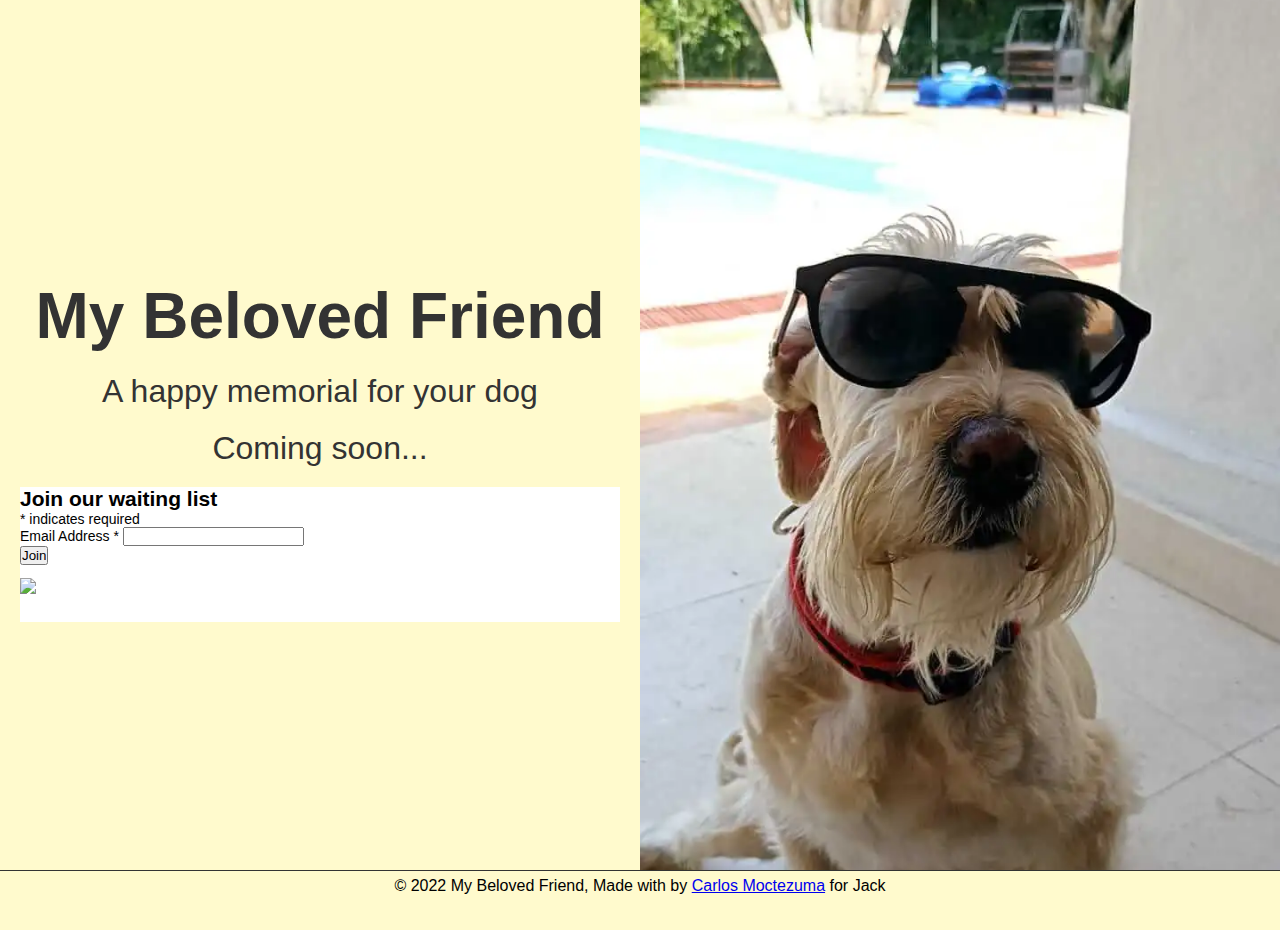
==== public/localized-files/en_ALL/index.html @ b9f08088 "First commit, localized files for en, es and fr" ====
<!DOCTYPE html>
<html lang="en">
<head>
    <meta charset="UTF-8">
    <meta http-equiv="X-UA-Compatible" content="IE=edge">
    <meta name="viewport" content="width=device-width, initial-scale=1.0">
    <title>My Beloved Friend | A happy memorial for your dog</title>

    <link rel="preconnect" href="https://cdnjs.cloudflare.com">
    <link rel="stylesheet" href="https://cdnjs.cloudflare.com/ajax/libs/font-awesome/6.2.0/css/all.min.css" integrity="sha512-xh6O/CkQoPOWDdYTDqeRdPCVd1SpvCA9XXcUnZS2FmJNp1coAFzvtCN9BmamE+4aHK8yyUHUSCcJHgXloTyT2A==" crossorigin="anonymous" referrerpolicy="no-referrer" />
    <link rel="stylesheet" href="../../css/under-construction.css">
</head>
<body>
    <section>
        <div class="container">
            <div class="content-left">
                <h1>My Beloved Friend</h1>
                <p>A happy memorial for your dog</p>
                <p>Coming soon...</p>
                <!-- Begin Mailchimp Signup Form -->
<link href="//cdn-images.mailchimp.com/embedcode/classic-071822.css" rel="stylesheet" type="text/css">
<style type="text/css">
	#mc_embed_signup{background:#fff; clear:left; font:14px Helvetica,Arial,sans-serif;  width:600px;}
	/* Add your own Mailchimp form style overrides in your site stylesheet or in this style block.
	   We recommend moving this block and the preceding CSS link to the HEAD of your HTML file. */
</style>
<div id="mc_embed_signup">
    <form action="https://dog.us21.list-manage.com/subscribe/post?u=c5db8b43f88321276eaafaea5&amp;id=9a527d2dca&amp;f_id=00abc2e1f0" method="post" id="mc-embedded-subscribe-form" name="mc-embedded-subscribe-form" class="validate" target="_blank" novalidate>
        <div id="mc_embed_signup_scroll">
        <h2>Join our waiting list</h2>
        <div class="indicates-required"><span class="asterisk">*</span> indicates required</div>
<div class="mc-field-group">
	<label for="mce-EMAIL">Email Address  <span class="asterisk">*</span>
</label>
	<input type="email" value="" name="EMAIL" class="required email" id="mce-EMAIL" required>
	<span id="mce-EMAIL-HELPERTEXT" class="helper_text"></span>
</div>
	<div id="mce-responses" class="clear foot">
		<div class="response" id="mce-error-response" style="display:none"></div>
		<div class="response" id="mce-success-response" style="display:none"></div>
	</div>    <!-- real people should not fill this in and expect good things - do not remove this or risk form bot signups-->
    <div style="position: absolute; left: -5000px;" aria-hidden="true"><input type="text" name="b_c5db8b43f88321276eaafaea5_9a527d2dca" tabindex="-1" value=""></div>
        <div class="optionalParent">
            <div class="clear foot">
                <input type="submit" value="Join" name="subscribe" id="mc-embedded-subscribe" class="button">
                <p class="brandingLogo"><a href="http://eepurl.com/ibigFL" title="Mailchimp - email marketing made easy and fun"><img src="https://eep.io/mc-cdn-images/template_images/branding_logo_text_dark_dtp.svg"></a></p>
            </div>
        </div>
    </div>
</form>
</div>
<script type='text/javascript' src='//s3.amazonaws.com/downloads.mailchimp.com/js/mc-validate.js'></script><script type='text/javascript'>(function($) {window.fnames = new Array(); window.ftypes = new Array();fnames[0]='EMAIL';ftypes[0]='email';fnames[1]='FNAME';ftypes[1]='text';fnames[2]='LNAME';ftypes[2]='text';fnames[3]='ADDRESS';ftypes[3]='address';fnames[4]='PHONE';ftypes[4]='phone';fnames[5]='BIRTHDAY';ftypes[5]='birthday';}(jQuery));var $mcj = jQuery.noConflict(true);</script>
<!--End mc_embed_signup-->
            </div>
            <div class="content-right">
                <img src="../../img/underconstruction/mybelovedfriend.webp" alt="My beloved friend">
            </div>
        </div>
        <div class="footer">
            <p>© 2022 My Beloved Friend, Made with <i class="fas fa-heart red"></i> by <a href="https://www.carlosmoctezuma.com" target="_blank">Carlos Moctezuma</a> for Jack <i class="fa-sharp fa-solid fa-dog golden"></i></p>
        </div>
    </section>
</body>
</html>
---- public/css/under-construction.css ----
*{
    margin: 0;
    padding: 0;
    box-sizing: border-box;
}

body{
    background: lemonchiffon;
    font-family: 'Poppins', sans-serif;
    overflow: hidden;
}

.container{
    width: 100%;
    height: 100vh;
    display: flex;
    justify-content: center;
    align-items: center;
    flex-direction: row;
}

.content-left{
    width: 50%;
    height: 100%;
    display: flex;
    justify-content: center;
    align-items: center;
    flex-direction: column;
}

.content-left h1{
    font-size: 4rem;
    color: #333;
    margin-bottom: 20px;
}

.content-left p{
    font-size: 2rem;
    color: #333;
    margin-bottom: 20px;
}

.content-right{
    width: 50%;
    height: 100%;
    display: flex;
    justify-content: center;
    align-items: center;
    flex-direction: column;
}

.content-right img{
    width: 100%;
    height: 100%;
    object-fit: cover;
}

.footer{
    width: 100%;
    height: 30px;
    background:lemonchiffon;
    display: flex;
    justify-content: center;
    align-items: center;
    flex-direction: column;
    position: relative;
    bottom: 30px;
    border-top: 1px solid #333;
}

.red{
    color: tomato;
}

.golden{
    color: gold;
}
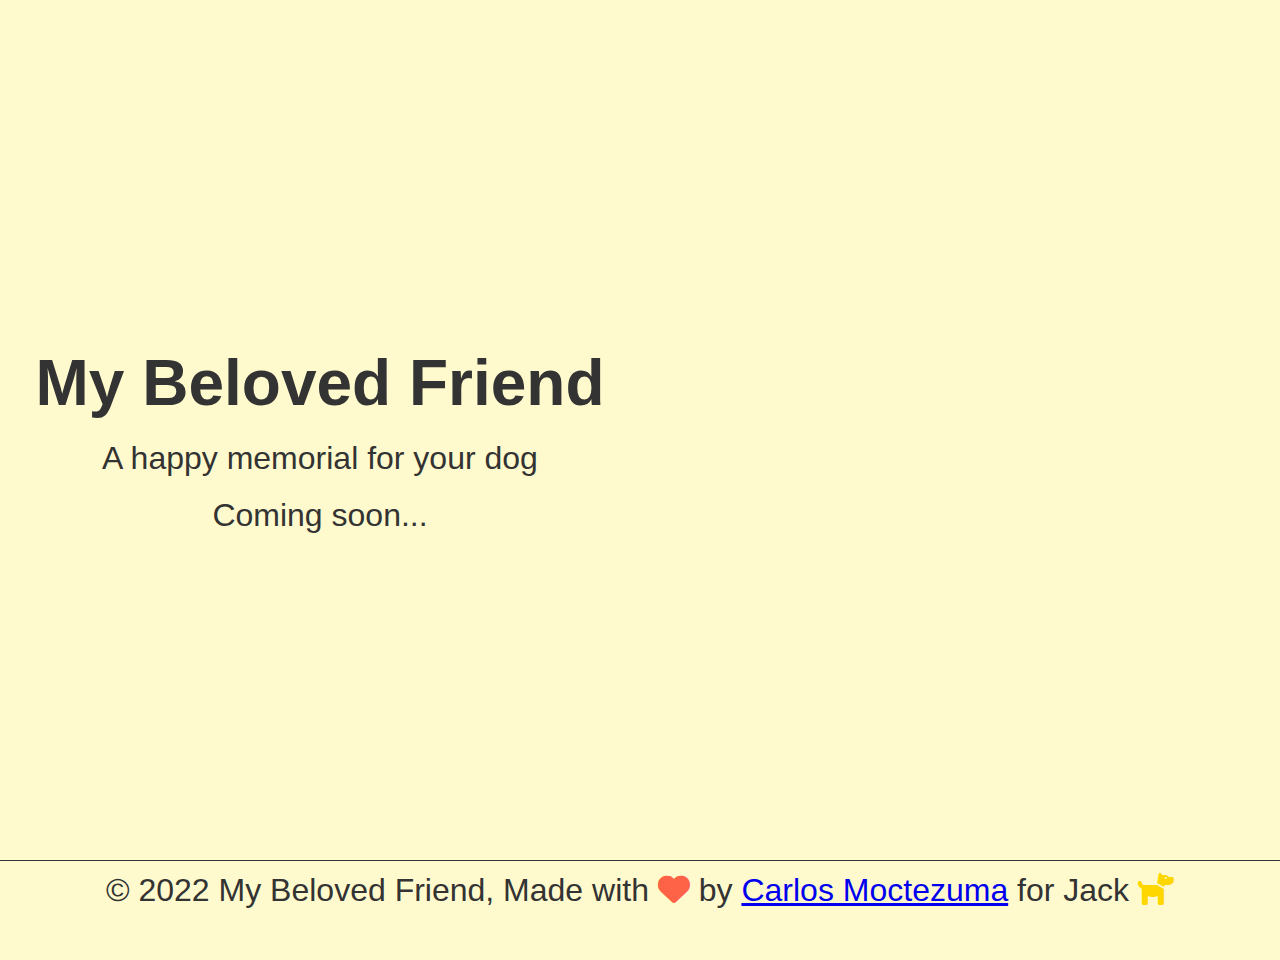
==== commit 48fbd8f8: "Minor changes to improve site charge" ====
--- a/public/localized-files/en_ALL/index.html
+++ b/public/localized-files/en_ALL/index.html
@@ -6,9 +6,49 @@
     <meta name="viewport" content="width=device-width, initial-scale=1.0">
     <title>My Beloved Friend | A happy memorial for your dog</title>
 
-    <link rel="preconnect" href="https://cdnjs.cloudflare.com">
-    <link rel="stylesheet" href="https://cdnjs.cloudflare.com/ajax/libs/font-awesome/6.2.0/css/all.min.css" integrity="sha512-xh6O/CkQoPOWDdYTDqeRdPCVd1SpvCA9XXcUnZS2FmJNp1coAFzvtCN9BmamE+4aHK8yyUHUSCcJHgXloTyT2A==" crossorigin="anonymous" referrerpolicy="no-referrer" />
-    <link rel="stylesheet" href="../../css/under-construction.css">
+    <!-- Meta data  -->
+    <meta name="title" content="My Beloved Friend | A happy memorial for your dog">
+    <meta name="description" content="We know that dogs are our best friends, and their loss represents a great pain (it has happened to me too).that's why I decided to create a space on the web to commemorate his life and remember with happiness the time, joy and love he gave me.">
+    <meta name="keywords" content="Dog memorial, my best friend, my beloved friend, always remember you, I'll love you forever, my dog's memories">
+    <meta name="robots" content="index, follow">
+    <meta http-equiv="Content-Type" content="text/html; charset=utf-8">
+    <meta name="language" content="English">
+    <meta name="revisit-after" content="100 days">
+    <meta name="author" content="Carlos Moctezuma">
+    <meta name="msapplication-config" content="../../browserconfig.xml" />
+
+    <!-- Open Graph / Facebook -->
+    <meta property="og:type" content="website">
+    <meta property="og:url" content="https://my-beloved-friend.netlify.app/">
+    <meta property="og:title" content="My Beloved Friend | A happy memorial for your dog">
+    <meta property="og:description" content="We know that dogs are our best friends, and their loss represents a great pain (it has happened to me too).that's why I decided to create a space on the web to commemorate his life and remember with happiness the time, joy and love he gave me.">
+    <meta property="og:image" content="https://my-beloved-friend.netlify.app/assets/img/og-image.png">
+
+
+    <!-- Twitter -->
+    <meta property="twitter:card" content="summary_large_image">
+    <meta property="twitter:url" content="https://my-beloved-friend.netlify.app/">
+    <meta property="twitter:title" content="My Beloved Friend | A happy memorial for your dog">
+    <meta property="twitter:description" content="We know that dogs are our best friends, and their loss represents a great pain (it has happened to me too).that's why I decided to create a space on the web to commemorate his life and remember with happiness the time, joy and love he gave me.">
+    <meta property="twitter:image" content="https://my-beloved-friend.netlify.app/assets/img/og-image.png">
+
+    <!-- Favicon -->
+
+    <link rel="apple-touch-icon" sizes="180x180" href="../../img/apple-touch-icon.png">
+    <link rel="icon" type="image/png" sizes="32x32" href="../../img/favicon-32x32.png">
+    <link rel="icon" type="image/png" sizes="16x16" href="../../img/favicon-16x16.png">
+    <link rel="manifest" href="../../site.webmanifest">
+    <link rel="mask-icon" href="../../img/safari-pinned-tab.svg" color="#5bbad5">
+    <link rel="shortcut icon" href="../../img/favicon.ico">
+    <meta name="msapplication-TileColor" content="#da532c">
+    <meta name="msapplication-config" content="../../browserconfig.xml">
+    <meta name="theme-color" content="#ffffff">
+
+    
+    <link rel="preload" href="https://cdnjs.cloudflare.com/ajax/libs/font-awesome/6.2.0/css/all.min.css" as="style" onload="this.onload=null;this.rel='stylesheet'">
+    <noscript><link rel="stylesheet" href="https://cdnjs.cloudflare.com/ajax/libs/font-awesome/6.2.0/css/all.min.css" integrity="sha512-xh6O/CkQoPOWDdYTDqeRdPCVd1SpvCA9XXcUnZS2FmJNp1coAFzvtCN9BmamE+4aHK8yyUHUSCcJHgXloTyT2A==" crossorigin="anonymous" referrerpolicy="no-referrer"></noscript>
+    <link rel="stylesheet" href="../../css/under-construction.css" media="all">
+    
 </head>
 <body>
     <section>
@@ -16,44 +56,10 @@
             <div class="content-left">
                 <h1>My Beloved Friend</h1>
                 <p>A happy memorial for your dog</p>
-                <p>Coming soon...</p>
-                <!-- Begin Mailchimp Signup Form -->
-<link href="//cdn-images.mailchimp.com/embedcode/classic-071822.css" rel="stylesheet" type="text/css">
-<style type="text/css">
-	#mc_embed_signup{background:#fff; clear:left; font:14px Helvetica,Arial,sans-serif;  width:600px;}
-	/* Add your own Mailchimp form style overrides in your site stylesheet or in this style block.
-	   We recommend moving this block and the preceding CSS link to the HEAD of your HTML file. */
-</style>
-<div id="mc_embed_signup">
-    <form action="https://dog.us21.list-manage.com/subscribe/post?u=c5db8b43f88321276eaafaea5&amp;id=9a527d2dca&amp;f_id=00abc2e1f0" method="post" id="mc-embedded-subscribe-form" name="mc-embedded-subscribe-form" class="validate" target="_blank" novalidate>
-        <div id="mc_embed_signup_scroll">
-        <h2>Join our waiting list</h2>
-        <div class="indicates-required"><span class="asterisk">*</span> indicates required</div>
-<div class="mc-field-group">
-	<label for="mce-EMAIL">Email Address  <span class="asterisk">*</span>
-</label>
-	<input type="email" value="" name="EMAIL" class="required email" id="mce-EMAIL" required>
-	<span id="mce-EMAIL-HELPERTEXT" class="helper_text"></span>
-</div>
-	<div id="mce-responses" class="clear foot">
-		<div class="response" id="mce-error-response" style="display:none"></div>
-		<div class="response" id="mce-success-response" style="display:none"></div>
-	</div>    <!-- real people should not fill this in and expect good things - do not remove this or risk form bot signups-->
-    <div style="position: absolute; left: -5000px;" aria-hidden="true"><input type="text" name="b_c5db8b43f88321276eaafaea5_9a527d2dca" tabindex="-1" value=""></div>
-        <div class="optionalParent">
-            <div class="clear foot">
-                <input type="submit" value="Join" name="subscribe" id="mc-embedded-subscribe" class="button">
-                <p class="brandingLogo"><a href="http://eepurl.com/ibigFL" title="Mailchimp - email marketing made easy and fun"><img src="https://eep.io/mc-cdn-images/template_images/branding_logo_text_dark_dtp.svg"></a></p>
-            </div>
-        </div>
-    </div>
-</form>
-</div>
-<script type='text/javascript' src='//s3.amazonaws.com/downloads.mailchimp.com/js/mc-validate.js'></script><script type='text/javascript'>(function($) {window.fnames = new Array(); window.ftypes = new Array();fnames[0]='EMAIL';ftypes[0]='email';fnames[1]='FNAME';ftypes[1]='text';fnames[2]='LNAME';ftypes[2]='text';fnames[3]='ADDRESS';ftypes[3]='address';fnames[4]='PHONE';ftypes[4]='phone';fnames[5]='BIRTHDAY';ftypes[5]='birthday';}(jQuery));var $mcj = jQuery.noConflict(true);</script>
-<!--End mc_embed_signup-->
+                <p>Coming soon...</p>    
             </div>
             <div class="content-right">
-                <img src="../../img/underconstruction/mybelovedfriend.webp" alt="My beloved friend">
+    
             </div>
         </div>
         <div class="footer">
--- a/public/css/under-construction.css
+++ b/public/css/under-construction.css
@@ -14,45 +14,49 @@
     width: 100%;
     height: 100vh;
     display: flex;
-    justify-content: center;
-    align-items: center;
-    flex-direction: row;
-}
-
+    flex-direction: column-reverse;
+    flex-wrap: nowrap;
+    justify-content: center;
+    align-items: center;
+}
 .content-left{
-    width: 50%;
-    height: 100%;
-    display: flex;
-    justify-content: center;
-    align-items: center;
-    flex-direction: column;
+    width: 100%;
+    height: 50vh;
+    display: flex;
+    flex-direction: column;
+    flex-wrap: nowrap;
+    align-content: space-evenly;
+    justify-content: center;
+    align-items: center;
+    padding:2%;
 }
 
 .content-left h1{
-    font-size: 4rem;
+    font-size: 2.5rem;
     color: #333;
     margin-bottom: 20px;
 }
 
 .content-left p{
-    font-size: 2rem;
-    color: #333;
-    margin-bottom: 20px;
+    font-size: 1.5rem;
+    color: #333;
+    margin-bottom: 20px;
+    text-align: center;
 }
 
 .content-right{
-    width: 50%;
-    height: 100%;
-    display: flex;
-    justify-content: center;
-    align-items: center;
-    flex-direction: column;
-}
-
-.content-right img{
-    width: 100%;
-    height: 100%;
-    object-fit: cover;
+    width: 100%;
+    height: 50vh;
+    display: flex;
+    flex-direction: column;
+    flex-wrap: nowrap;
+    align-content: space-around;
+    justify-content: center;
+    align-items: center;
+    background-image: url("https://mybelovedfriend.dog/img/underconstruction/mybelovedfriend.webp");
+    background-repeat: no-repeat;
+    background-size: cover;
+    background-position: center;
 }
 
 .footer{
@@ -68,10 +72,357 @@
     border-top: 1px solid #333;
 }
 
+.footer p{
+    font-size: 0.9rem;
+    color: #333;
+    text-align: center;
+}
+
 .red{
     color: tomato;
 }
 
 .golden{
     color: gold;
-}+}
+
+/* Small devices (landscape phones, 576px and up) */
+@media (max-width: 576px) {
+    .container{
+        width: 100%;
+        height: 100vh;
+        display: flex;
+        flex-direction: column-reverse;
+        flex-wrap: nowrap;
+        justify-content: center;
+        align-items: center;
+    }
+    .content-left{
+        width: 100%;
+        height: 50vh;
+        display: flex;
+        flex-direction: column;
+        flex-wrap: nowrap;
+        align-content: space-evenly;
+        justify-content: center;
+        align-items: center;
+        padding:2%;
+    }
+
+    .content-left h1{
+        font-size: 2.5rem;
+        color: #333;
+        margin-bottom: 20px;
+    }
+    
+    .content-left p{
+        font-size: 1.5rem;
+        color: #333;
+        margin-bottom: 20px;
+        text-align: center;
+    }
+    
+    .content-right{
+        width: 100%;
+        height: 50vh;
+        display: flex;
+        flex-direction: column;
+        flex-wrap: nowrap;
+        align-content: space-around;
+        justify-content: center;
+        align-items: center;
+        background-image: url("https://mybelovedfriend.dog//img/underconstruction/mybelovedfriend.webp");
+    background-repeat: no-repeat;
+    background-size: cover;
+    background-position: center;
+    }
+    
+    .footer{
+        width: 100%;
+        height: 30px;
+        background:lemonchiffon;
+        display: flex;
+        justify-content: center;
+        align-items: center;
+        flex-direction: column;
+        position: relative;
+        bottom: 30px;
+        border-top: 1px solid #333;
+    }
+ }
+
+/* Medium devices (tablets, 768px and up)*/
+@media (min-width: 768px) { .container{
+    width: 100%;
+    height: 100vh;
+    display: flex;
+    flex-direction: column-reverse;
+    flex-wrap: nowrap;
+    justify-content: center;
+    align-items: center;
+}
+.content-left{
+    width: 100%;
+    height: 50vh;
+    display: flex;
+    flex-direction: column;
+    flex-wrap: nowrap;
+    align-content: space-evenly;
+    justify-content: center;
+    align-items: center;
+    padding:2%;
+}
+
+.content-left h1{
+    font-size: 2.5rem;
+    color: #333;
+    margin-bottom: 20px;
+}
+
+.content-left p{
+    font-size: 1.5rem;
+    color: #333;
+    margin-bottom: 20px;
+    text-align: center;
+}
+
+.content-right{
+    width: 100%;
+    height: 50vh;
+    display: flex;
+    flex-direction: column;
+    flex-wrap: nowrap;
+    align-content: space-around;
+    justify-content: center;
+    align-items: center;
+    background-image: url("https://mybelovedfriend.dog//img/underconstruction/mybelovedfriend.webp");
+    background-repeat: no-repeat;
+    background-size: cover;
+    background-position: center;
+}
+
+.footer{
+    width: 100%;
+    height: 30px;
+    background:lemonchiffon;
+    display: flex;
+    justify-content: center;
+    align-items: center;
+    flex-direction: column;
+    position: relative;
+    bottom: 30px;
+    border-top: 1px solid #333;
+} }
+
+/* Large devices (desktops, 992px and up)*/
+@media (min-width: 992px) { 
+    .container{
+    width: 100%;
+    height: 100vh;
+    display: flex;
+    justify-content: center;
+    align-items: center;
+    flex-direction: row;
+}
+
+.content-left{
+    width: 50%;
+    height: 100%;
+    display: flex;
+    justify-content: center;
+    align-items: center;
+    flex-direction: column;
+}
+
+.content-left h1{
+    font-size: 4rem;
+    color: #333;
+    margin-bottom: 20px;
+    text-align: center;
+}
+
+.content-left p{
+    font-size: 2rem;
+    color: #333;
+    margin-bottom: 20px;
+}
+
+.content-right{
+    width: 50%;
+    height: 100%;
+    display: flex;
+    justify-content: center;
+    align-items: center;
+    flex-direction: column;
+    background-image: url("https://mybelovedfriend.dog//img/underconstruction/mybelovedfriend.webp");
+    background-repeat: no-repeat;
+    background-size: cover;
+    background-position: center;
+}
+
+.footer{
+    width: 100%;
+    height: 30px;
+    background:lemonchiffon;
+    display: flex;
+    justify-content: center;
+    align-items: center;
+    flex-direction: column;
+    position: relative;
+    bottom: 30px;
+    border-top: 1px solid #333;
+}
+
+.red{
+    color: tomato;
+}
+
+.golden{
+    color: gold;
+}
+}
+
+/* X-Large devices (large desktops, 1200px and up)*/
+@media (min-width: 1200px) {
+    .container{
+    width: 100%;
+    height: 100vh;
+    display: flex;
+    justify-content: center;
+    align-items: center;
+    flex-direction: row;
+}
+
+.content-left{
+    width: 50%;
+    height: 100%;
+    display: flex;
+    justify-content: center;
+    align-items: center;
+    flex-direction: column;
+}
+
+.content-left h1{
+    font-size: 4rem;
+    color: #333;
+    margin-bottom: 20px;
+    text-align: center;
+}
+
+.content-left p{
+    font-size: 2rem;
+    color: #333;
+    margin-bottom: 20px;
+}
+
+.content-right{
+    width: 50%;
+    height: 100%;
+    display: flex;
+    justify-content: center;
+    align-items: center;
+    flex-direction: column;
+    background-image: url("https://mybelovedfriend.dog//img/underconstruction/mybelovedfriend.webp");
+    background-repeat: no-repeat;
+    background-size: cover;
+    background-position: center;
+}
+
+.footer{
+    width: 100%;
+    height: 60px;
+    background:lemonchiffon;
+    display: flex;
+    justify-content: center;
+    align-items: center;
+    flex-direction: column;
+    position: relative;
+    bottom: 40px;
+    border-top: 1px solid #333;
+}
+
+.footer p{
+    font-size: 2rem;
+    color: #333;
+}
+
+.red{
+    color: tomato;
+}
+
+.golden{
+    color: gold;
+}
+}
+
+/* XX-Large devices (larger desktops, 1400px and up)*/
+@media (min-width: 1400px) {
+    .container{
+    width: 100%;
+    height: 100vh;
+    display: flex;
+    justify-content: center;
+    align-items: center;
+    flex-direction: row;
+}
+
+.content-left{
+    width: 50%;
+    height: 100%;
+    display: flex;
+    justify-content: center;
+    align-items: center;
+    flex-direction: column;
+}
+
+.content-left h1{
+    font-size: 6rem;
+    color: #333;
+    margin-bottom: 20px;
+    text-align: center;
+}
+
+.content-left p{
+    font-size: 4rem;
+    color: #333;
+    margin-bottom: 20px;
+}
+
+.content-right{
+    width: 50%;
+    height: 100%;
+    display: flex;
+    justify-content: center;
+    align-items: center;
+    flex-direction: column;
+    background-image: url("https://mybelovedfriend.dog//img/underconstruction/mybelovedfriend.webp");
+    background-repeat: no-repeat;
+    background-size: cover;
+    background-position: center;
+}
+
+.footer{
+    width: 100%;
+    height: 50px;
+    background:lemonchiffon;
+    display: flex;
+    justify-content: center;
+    align-items: center;
+    flex-direction: column;
+    position: relative;
+    bottom: 50px;
+    border-top: 1px solid #333;
+}
+
+.footer p{
+    font-size: 2rem;
+}
+
+.red{
+    color: tomato;
+}
+
+.golden{
+    color: gold;
+}
+}   